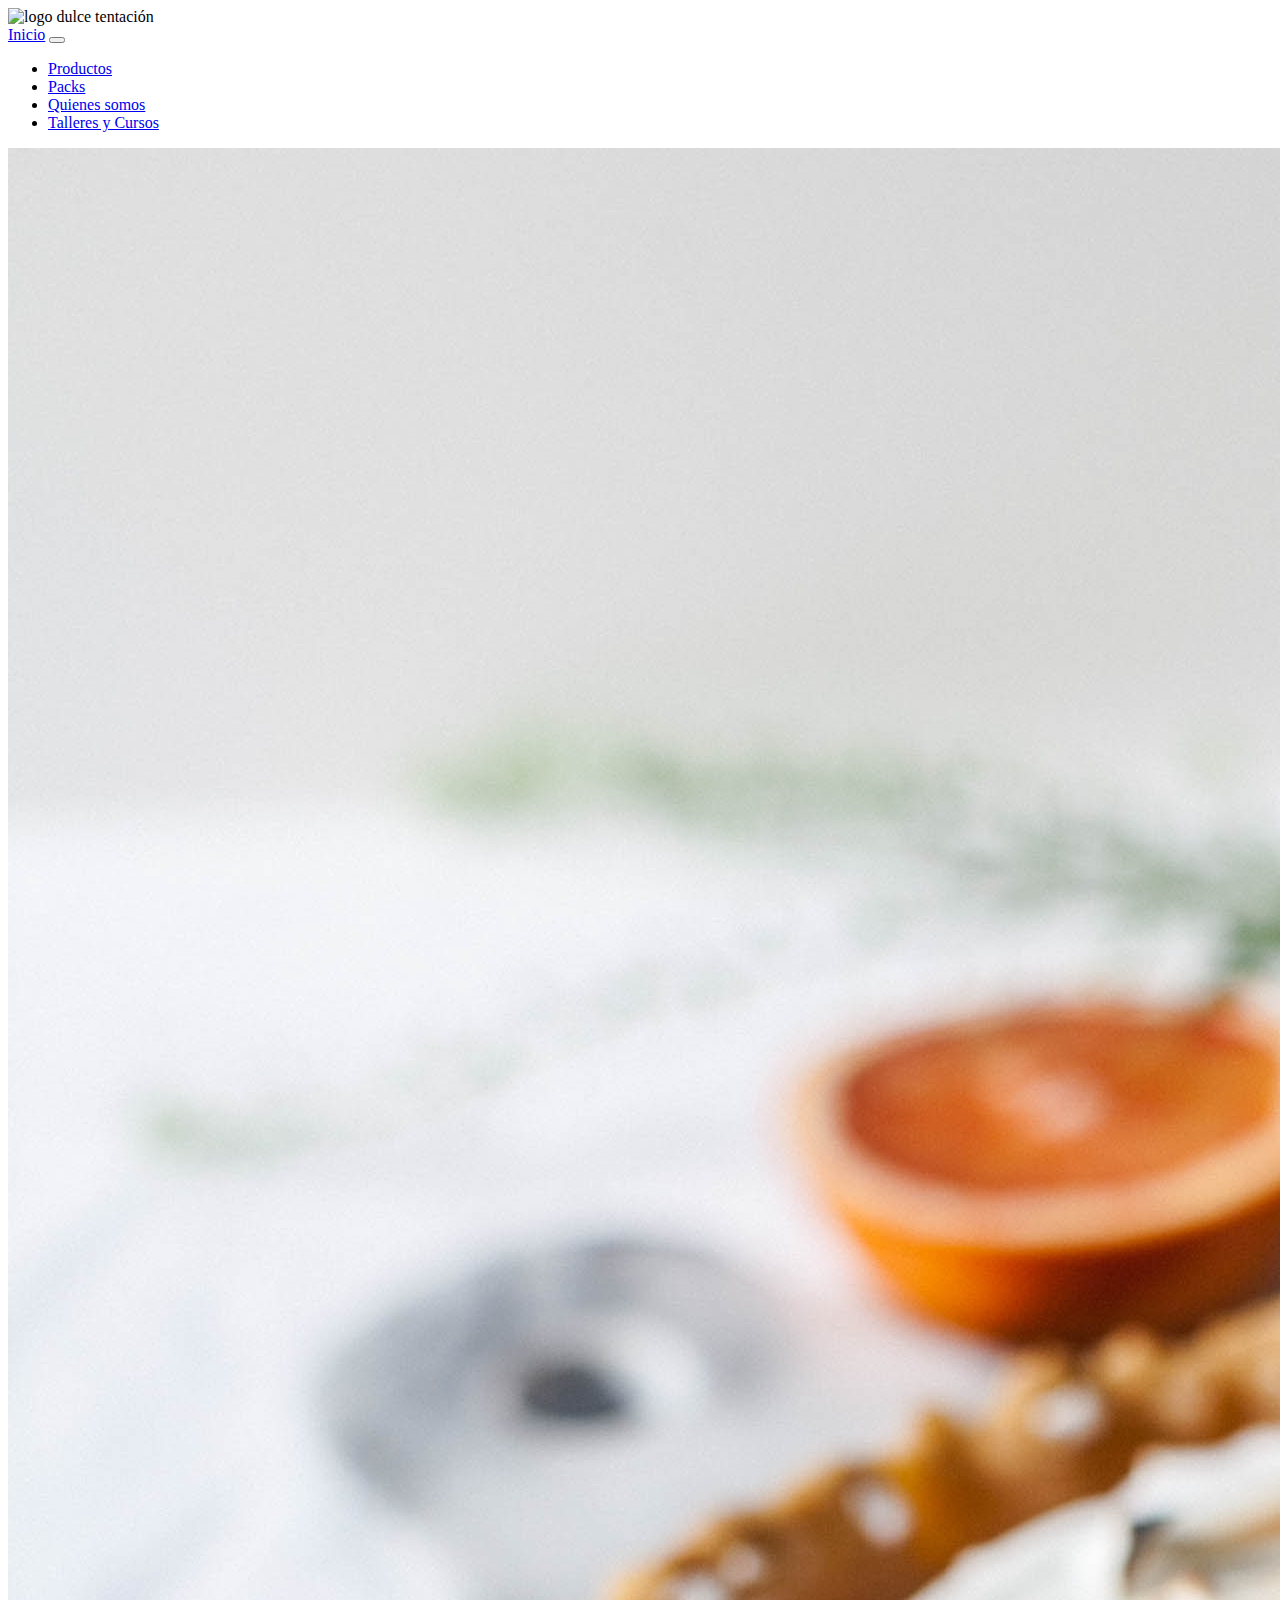
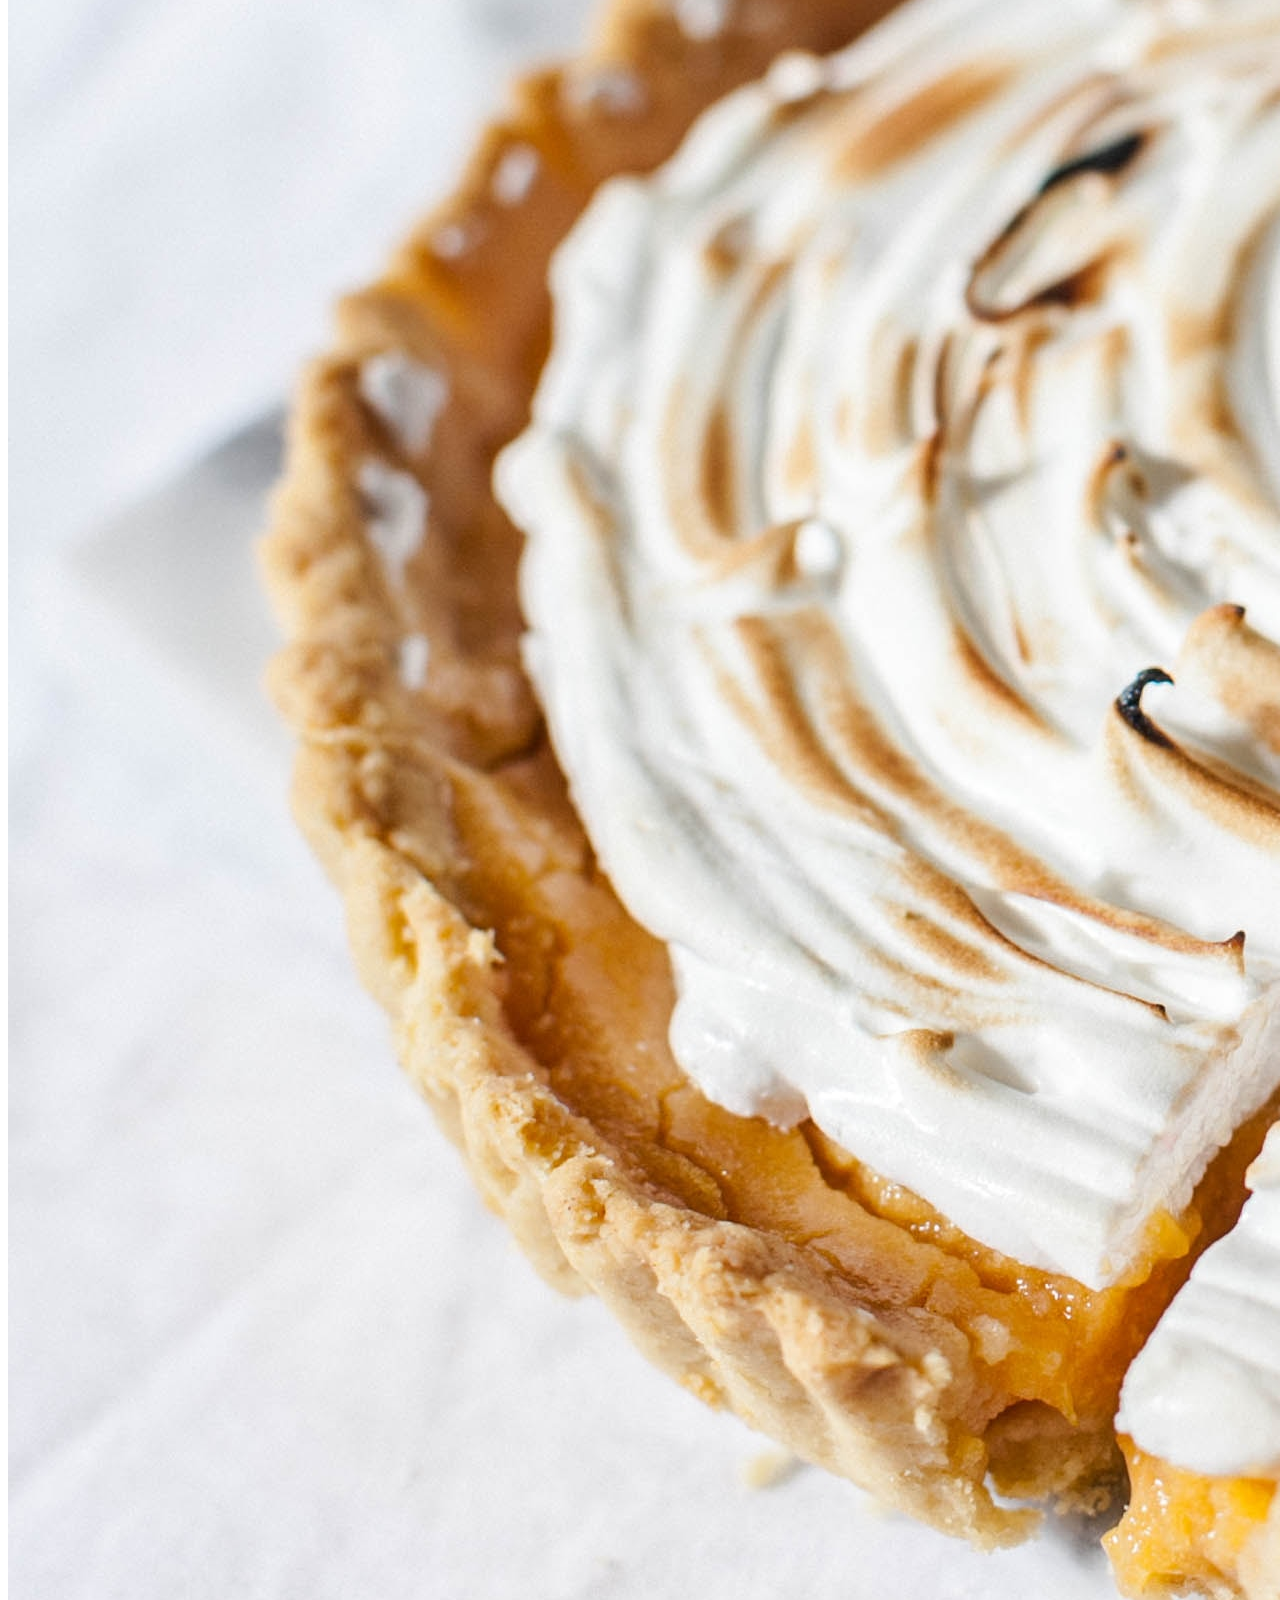
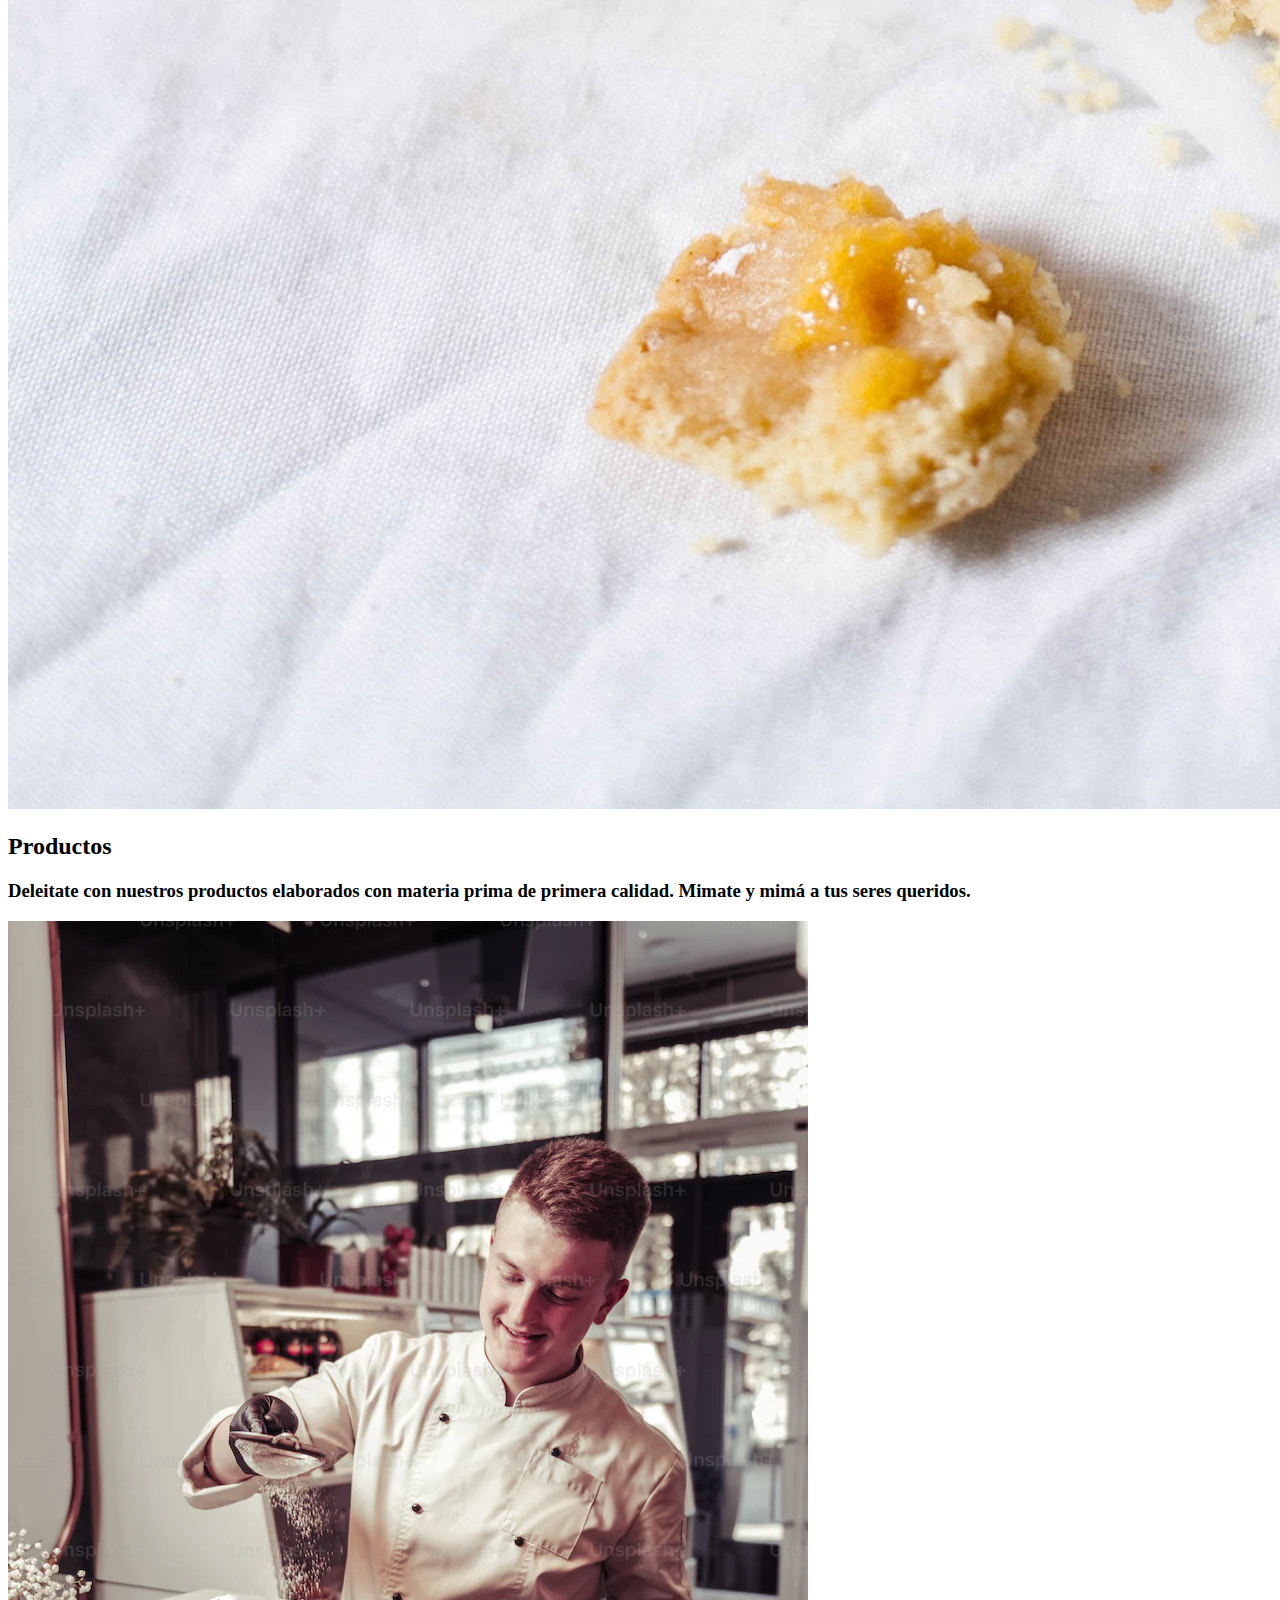
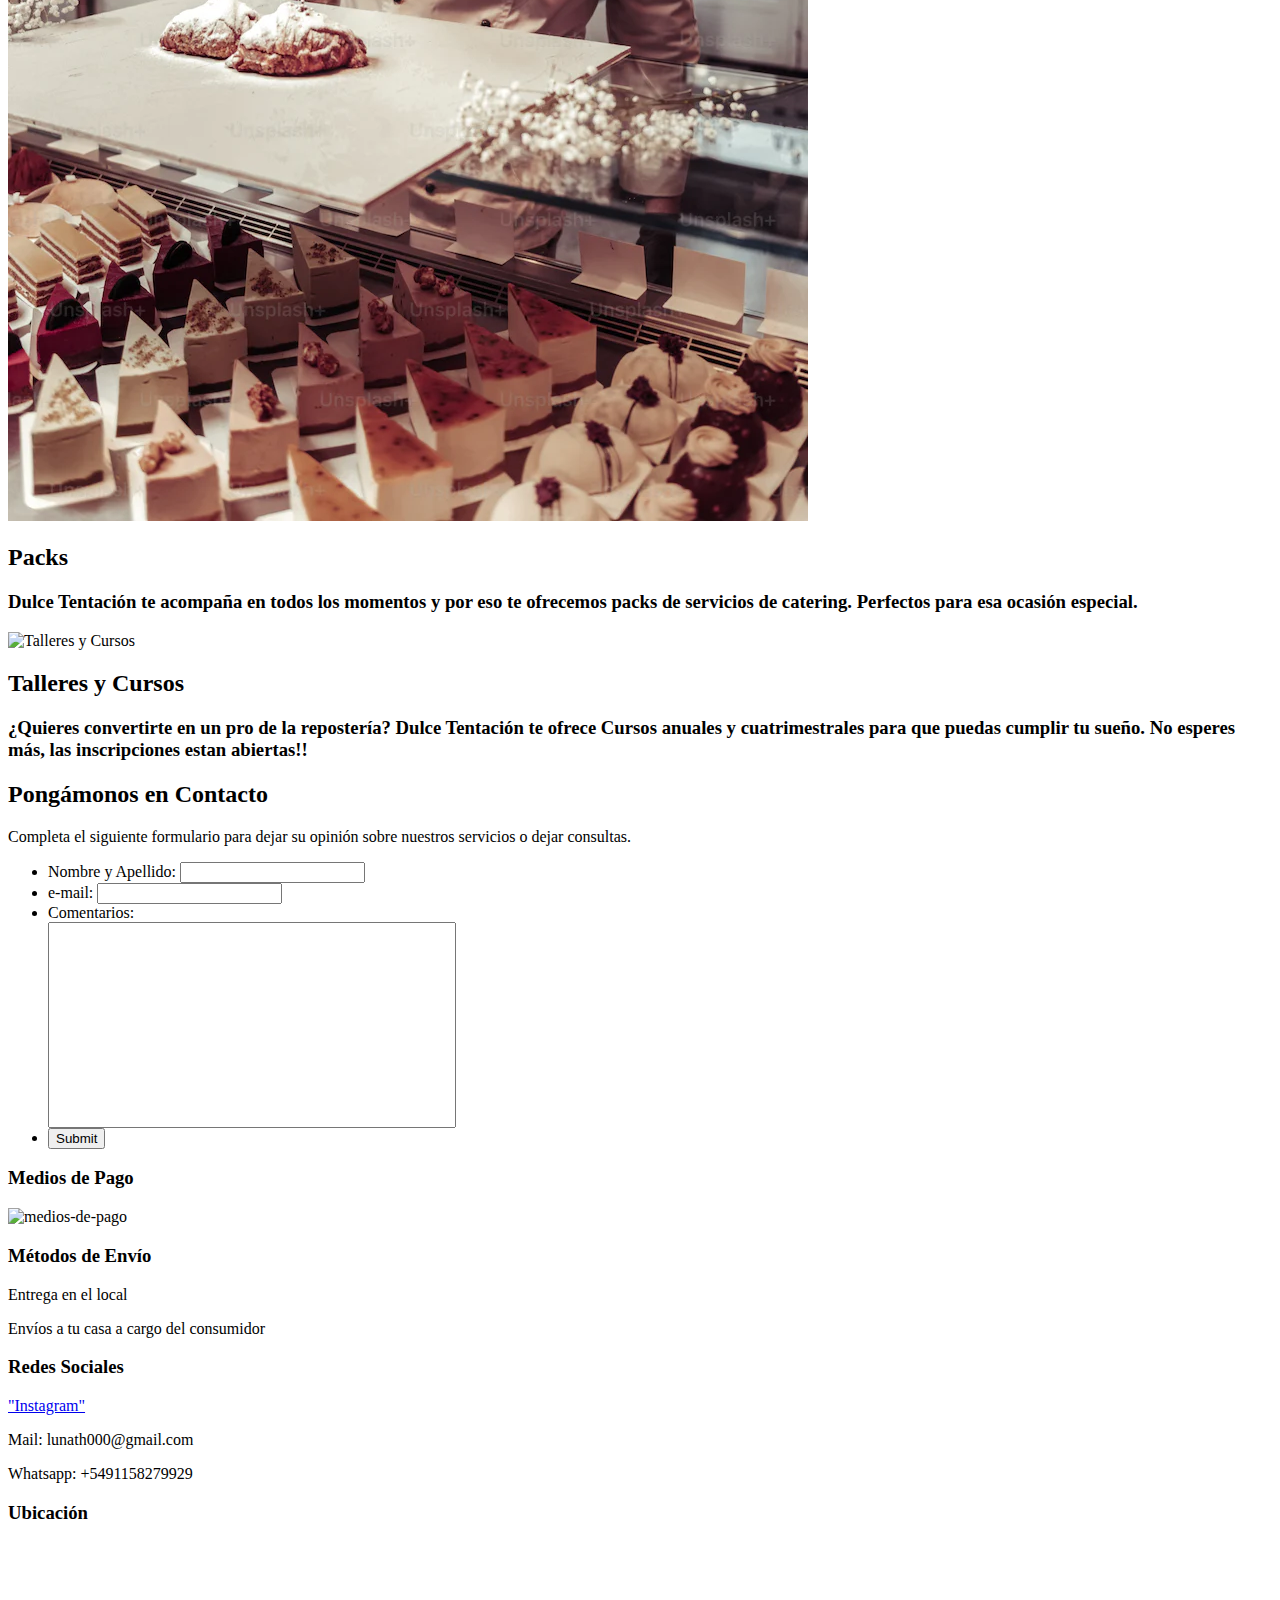
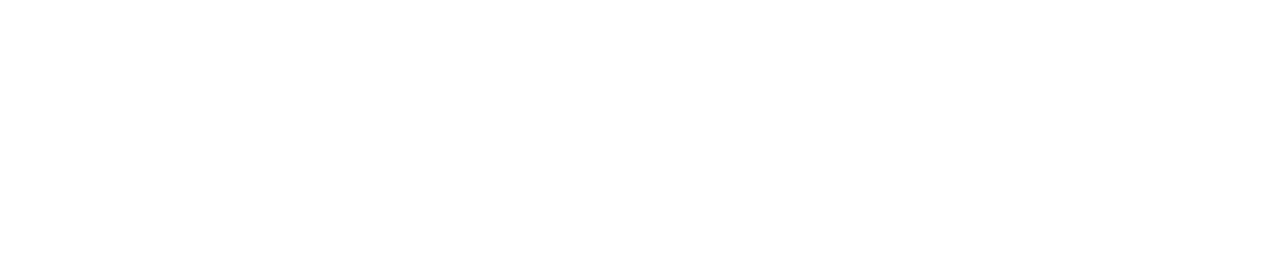
==== index.html @ 963883c3 "¨mi-primer-commit" ====
<!DOCTYPE html>
<html lang="es">
<head>
    <meta charset="UTF-8">
    <meta name="viewport" content="width=device-width, initial-scale=1.0">
    <title>Dulce Tentación</title>
    <link rel="stylesheet" href="../mi_carpeta/css/style.css">
    <link href="https://cdn.jsdelivr.net/npm/bootstrap@5.3.2/dist/css/bootstrap.min.css" rel="stylesheet" integrity="sha384-T3c6CoIi6uLrA9TneNEoa7RxnatzjcDSCmG1MXxSR1GAsXEV/Dwwykc2MPK8M2HN" crossorigin="anonymous">
</head>
<body>
    <header class="header_container">
       <img class="img-logo" src="../mi_carpeta/images/dulcetentacionlogo1.jpg" alt="logo dulce tentación">
       <nav class="navbar navbar-expand-lg bg-body-tertiary">
          <div class="container-fluid">
            <a class="navbar-brand" href="../mi_carpeta/index.html">Inicio</a>
            <button class="navbar-toggler" type="button" data-bs-toggle="collapse" data-bs-target="#navbarNav" aria-controls="navbarNav" aria-expanded="false" aria-label="Toggle navigation">
              <span class="navbar-toggler-icon"></span>
            </button>
            <div class="collapse navbar-collapse" id="navbarNav">
              <ul class="navbar-nav">
                <li class="nav-item">
                  <a class="nav-link active" aria-current="page" href="../mi_carpeta/page/productos.html">Productos</a>
                </li>
                <li class="nav-item">
                  <a class="nav-link active" aria-current= page¨ href="../mi_carpeta/page/packs.html">Packs</a>
                </li>
                <li class="nav-item">
                  <a class="nav-link active" aria-current= page¨ href="../mi_carpeta/page/quienes-somos.html">Quienes somos</a>
                </li>
                <li class="nav-item">
                  <a class="nav-link active" aria-current= page¨ href="../mi_carpeta/page/talleres-y-cursos.html">Talleres y Cursos</a>
              </ul>
            </div>
          </div>
      </nav>
    </header>
       <main>
        <section class="Inicio">
          <div class="card-productos">
           <img class="img-productos" src="./images/lemonpie.jpg" class="card-img-top" alt="Lemon Pie">
           <div class="card-body">
             <h2 class="card-title">Productos</h2>
             <h3 class="card-text"> Deleitate con nuestros productos elaborados con materia prima de primera calidad.
              Mimate y mimá a tus seres queridos. </h3>
           </div>

           <div class="card">
            <img src="./images/catering.webp" class="card-img-top" alt="Packs">
            <div class="card-body">
              <h2 class="card-title">Packs</h>
              <h3 class="card-text">Dulce Tentación te acompaña en todos los momentos y por eso te ofrecemos packs de 
                servicios de catering. Perfectos para esa ocasión especial.</h3>
            </div>
          </div>
          <div class="card">
            <img src="./images/roll-de-canela-crudo.jpg" class="card-img-top" alt="Talleres y Cursos">
            <div class="card-body">
              <h2 class="card-title">Talleres y Cursos</h2>
              <h3 class="card-text">¿Quieres convertirte en un pro de la repostería? Dulce Tentación te ofrece Cursos
                anuales y cuatrimestrales para que puedas cumplir tu sueño. No esperes más, las 
                inscripciones estan abiertas!!</h3>
            </div>
          </div>
        </section>

         
       </main>
    <h2><strong>Pongámonos en Contacto</strong> </h2>
    <p>Completa el siguiente formulario para dejar su opinión sobre nuestros servicios o dejar consultas.</p>
    <section id="formulario"
      <form action="/assets/form.php" method="post">
        <ul>
          <li> 
           <label for=>Nombre y Apellido:</label>
           <input type="text" name="nombre-y-apellido" id="nombre-y-apellido">
          </li>

          <li>
           <label for="">e-mail:</label>
           <input type="text" name="e-mail" id="e-mail">
          </li>
    
          <li>
           <label for="">Comentarios:</label>
           <br>
           <input type="text" name="comentarios" id="comentarios" style="width: 400px; height:200px;">
          </li>
          <li>
           <label for=""></label>
           <input type="submit" name="enviar" id="enviar">
          </li>
        </ul>
      </form>
    </section>

  <footer class="footer-container">
      <section class="footer-1">
          <div class="pago"> <h3><strong>Medios de Pago</strong> </h3>
              <img class="medios-de-pago" src="../mi_carpeta/images/medios-de-pago.jpg"  alt="medios-de-pago"> 
          </div>
          <div class="envio"> <h3><strong>Métodos de Envío</strong></h3> 
               <p>Entrega en el local</p>
               <p>Envíos a tu casa a cargo del consumidor</p>
          </div>
          <div class="redes"> <h3><strong>Redes Sociales</strong></h3>
               <section id="instagram"><a href="https://www.instagram.com/lunath_reposteria/"> "Instagram" </a> </section>
               <p>Mail: lunath000@gmail.com</p>
               <p>Whatsapp: +5491158279929</p>
          </div>
          <div class="ubicacion"> <h3><strong>Ubicación</strong></h3>
            <iframe src="https://www.google.com/maps/embed?pb=!1m18!1m12!1m3!1d3282.479635919547!2d-58.566838860640274!3d-34.64258807305299!2m3!1f0!2f0!3f0!3m2!1i1024!2i768!4f13.1!3m3!1m2!1s0x95bcc7e5a1ba2a5b%3A0x6fbde0f35837e81a!2sAlsina%2054%2C%20B1704EVB%20Ramos%20Mej%C3%ADa%2C%20Provincia%20de%20Buenos%20Aires!5e0!3m2!1ses-419!2sar!4v1699302168345!5m2!1ses-419!2sar" width="400" height="300" style="border:0;" allowfullscreen="" loading="lazy" referrerpolicy="no-referrer-when-downgrade"></iframe>
          </div>     
      </section>
  </footer>
  <script src="https://cdn.jsdelivr.net/npm/bootstrap@5.3.2/dist/js/bootstrap.bundle.min.js" integrity="sha384-C6RzsynM9kWDrMNeT87bh95OGNyZPhcTNXj1NW7RuBCsyN/o0jlpcV8Qyq46cDfL" crossorigin="anonymous"></script>
</body>
</html>
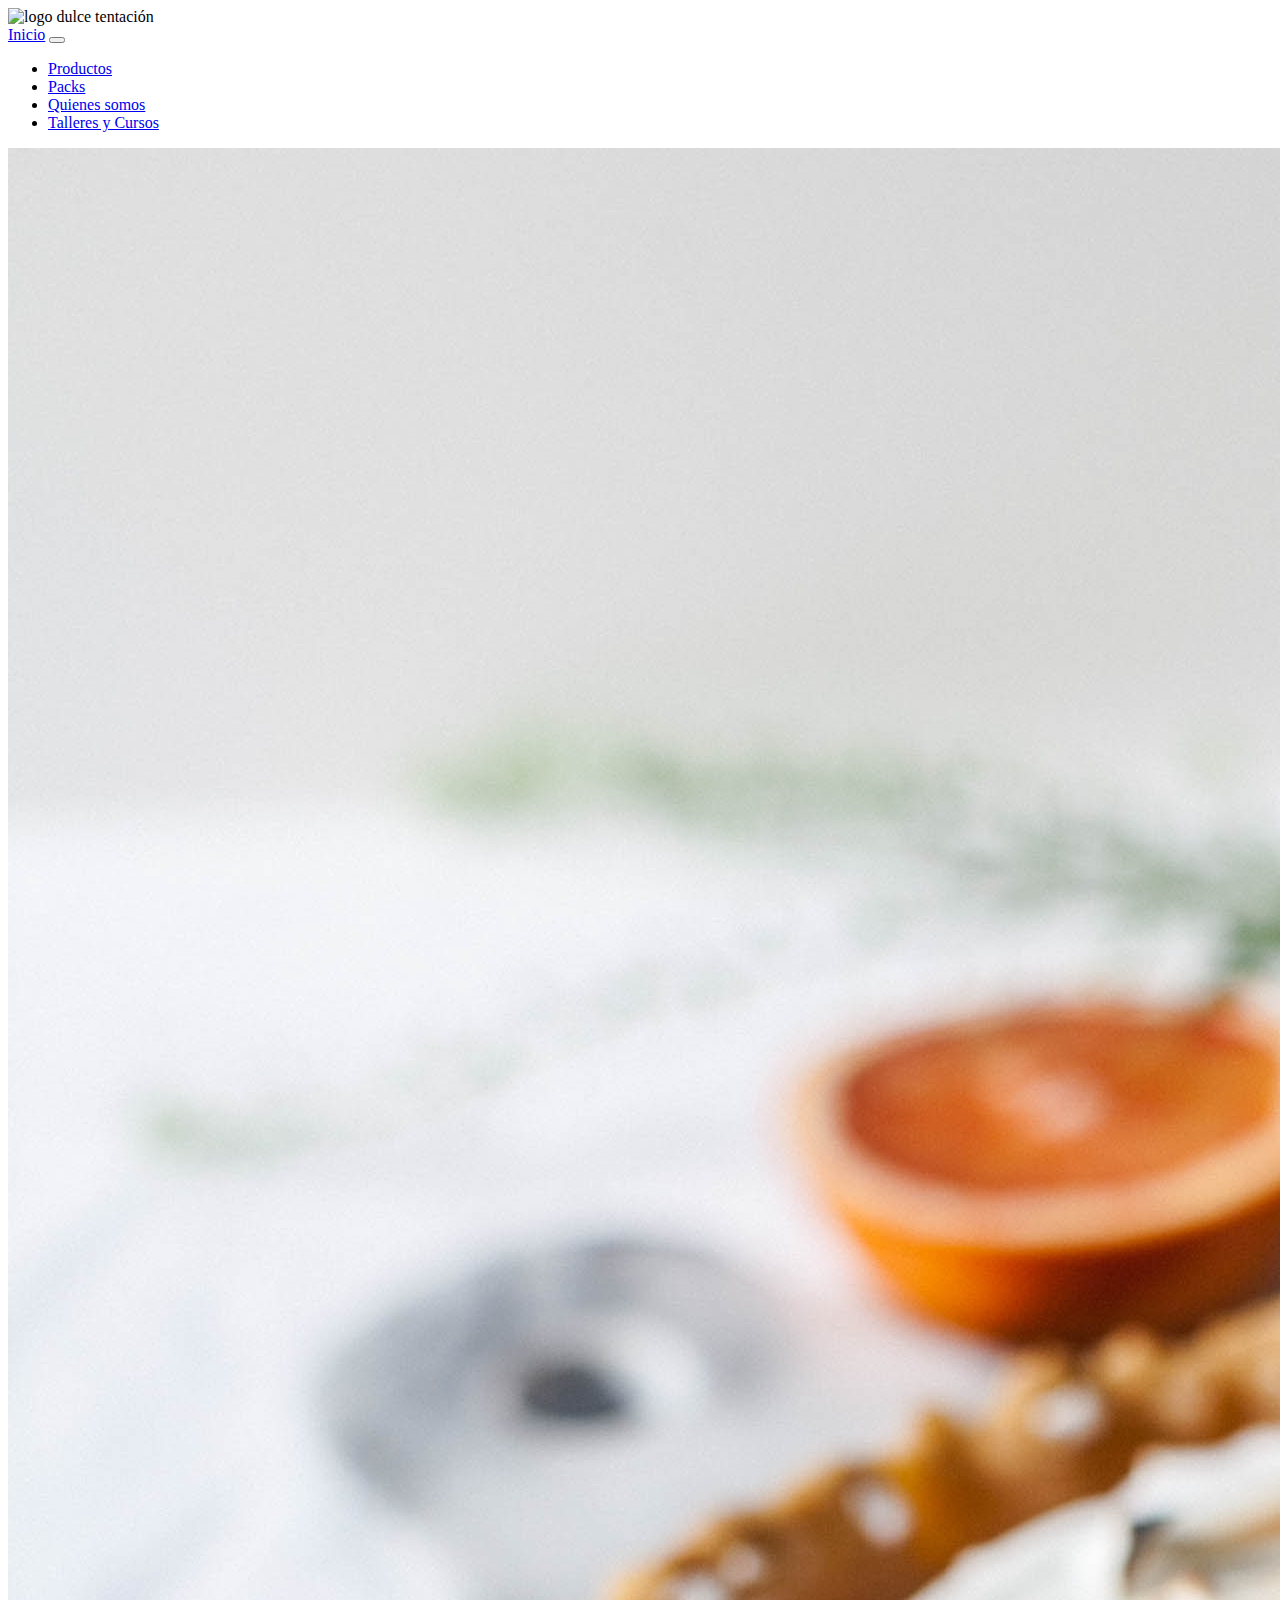
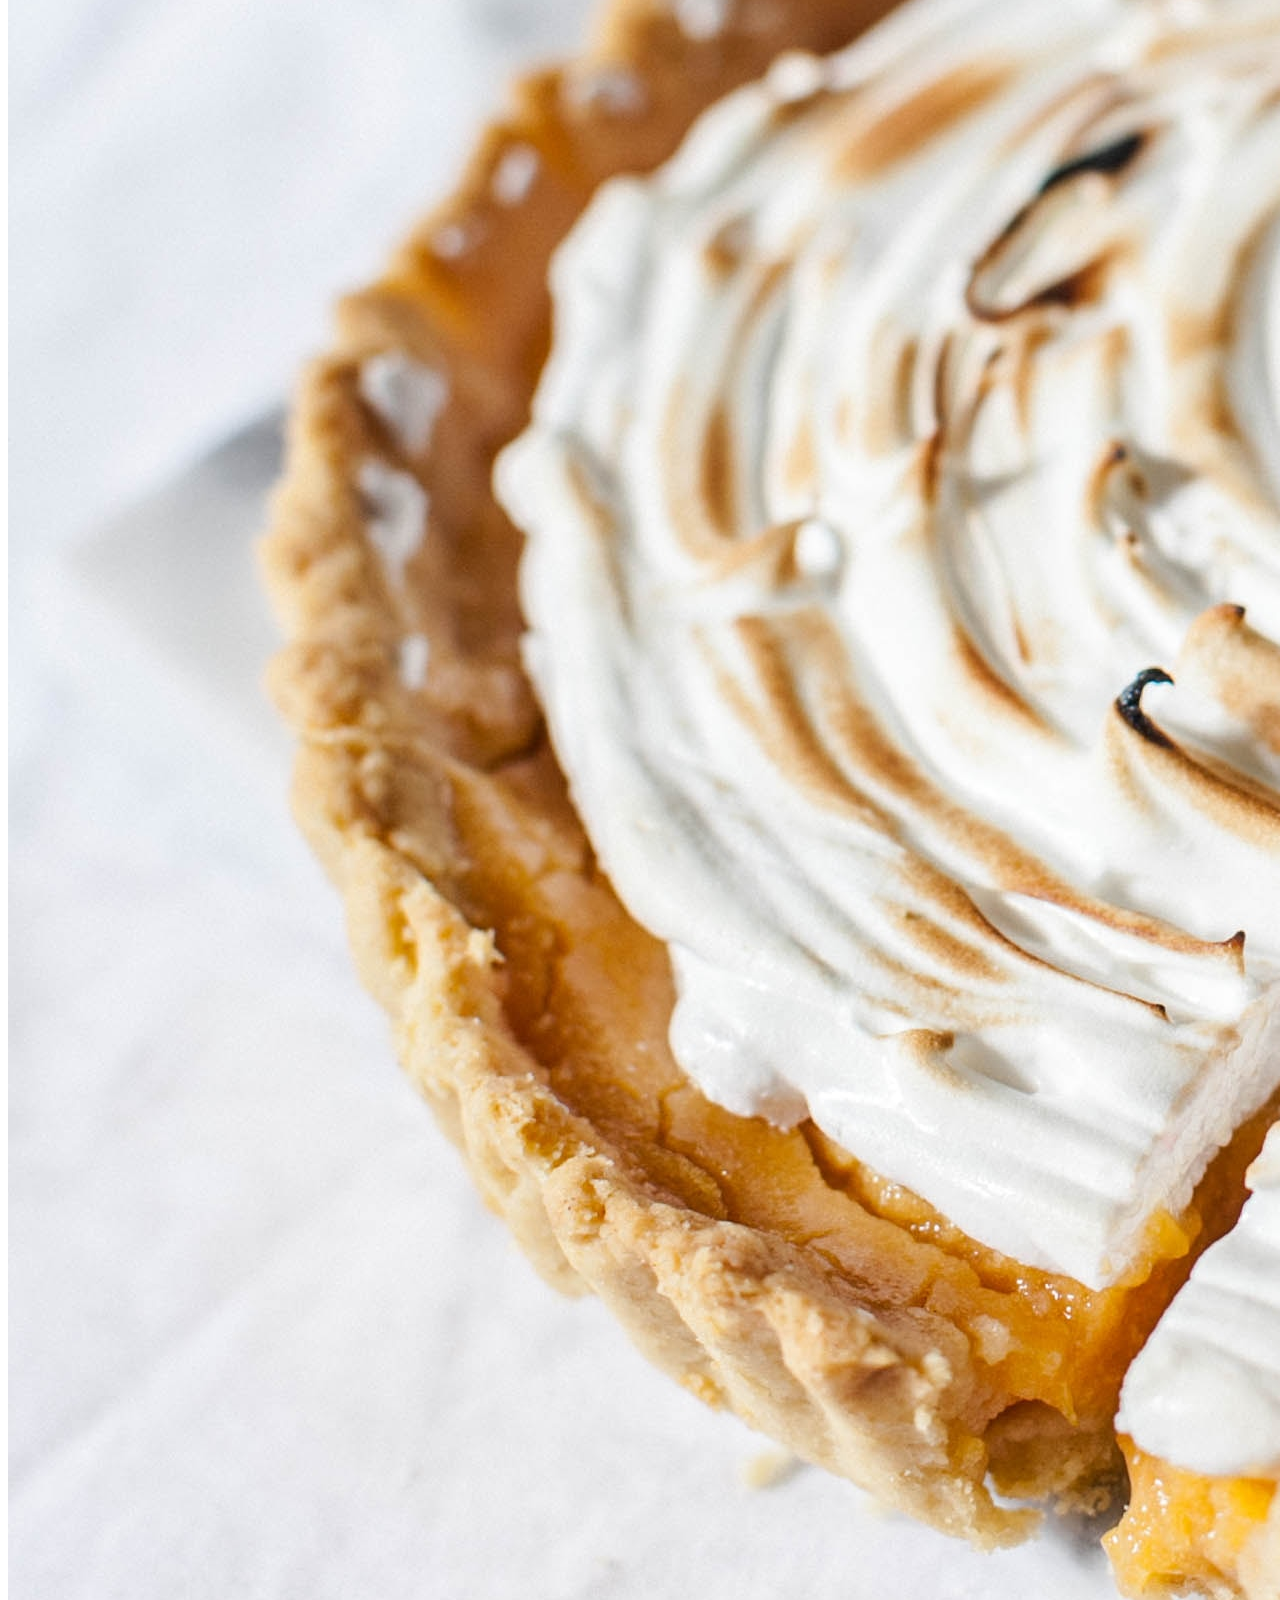
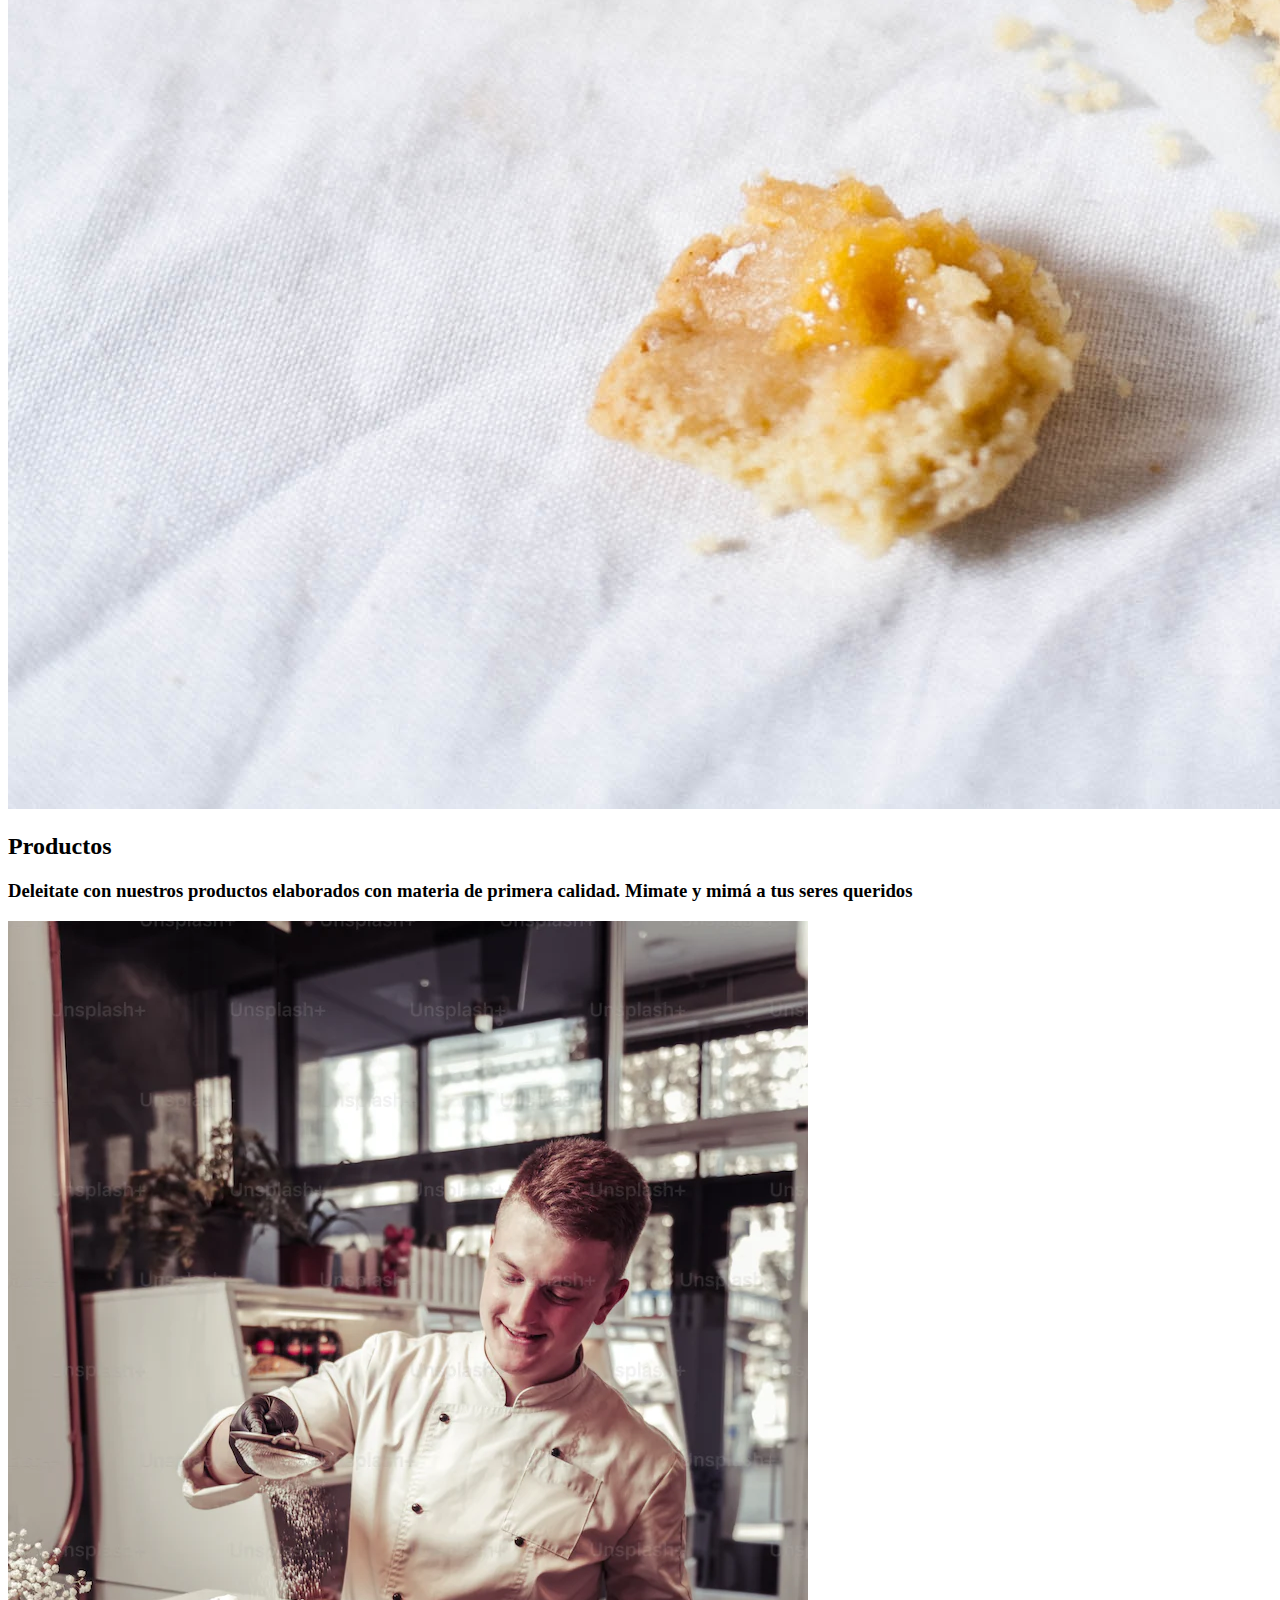
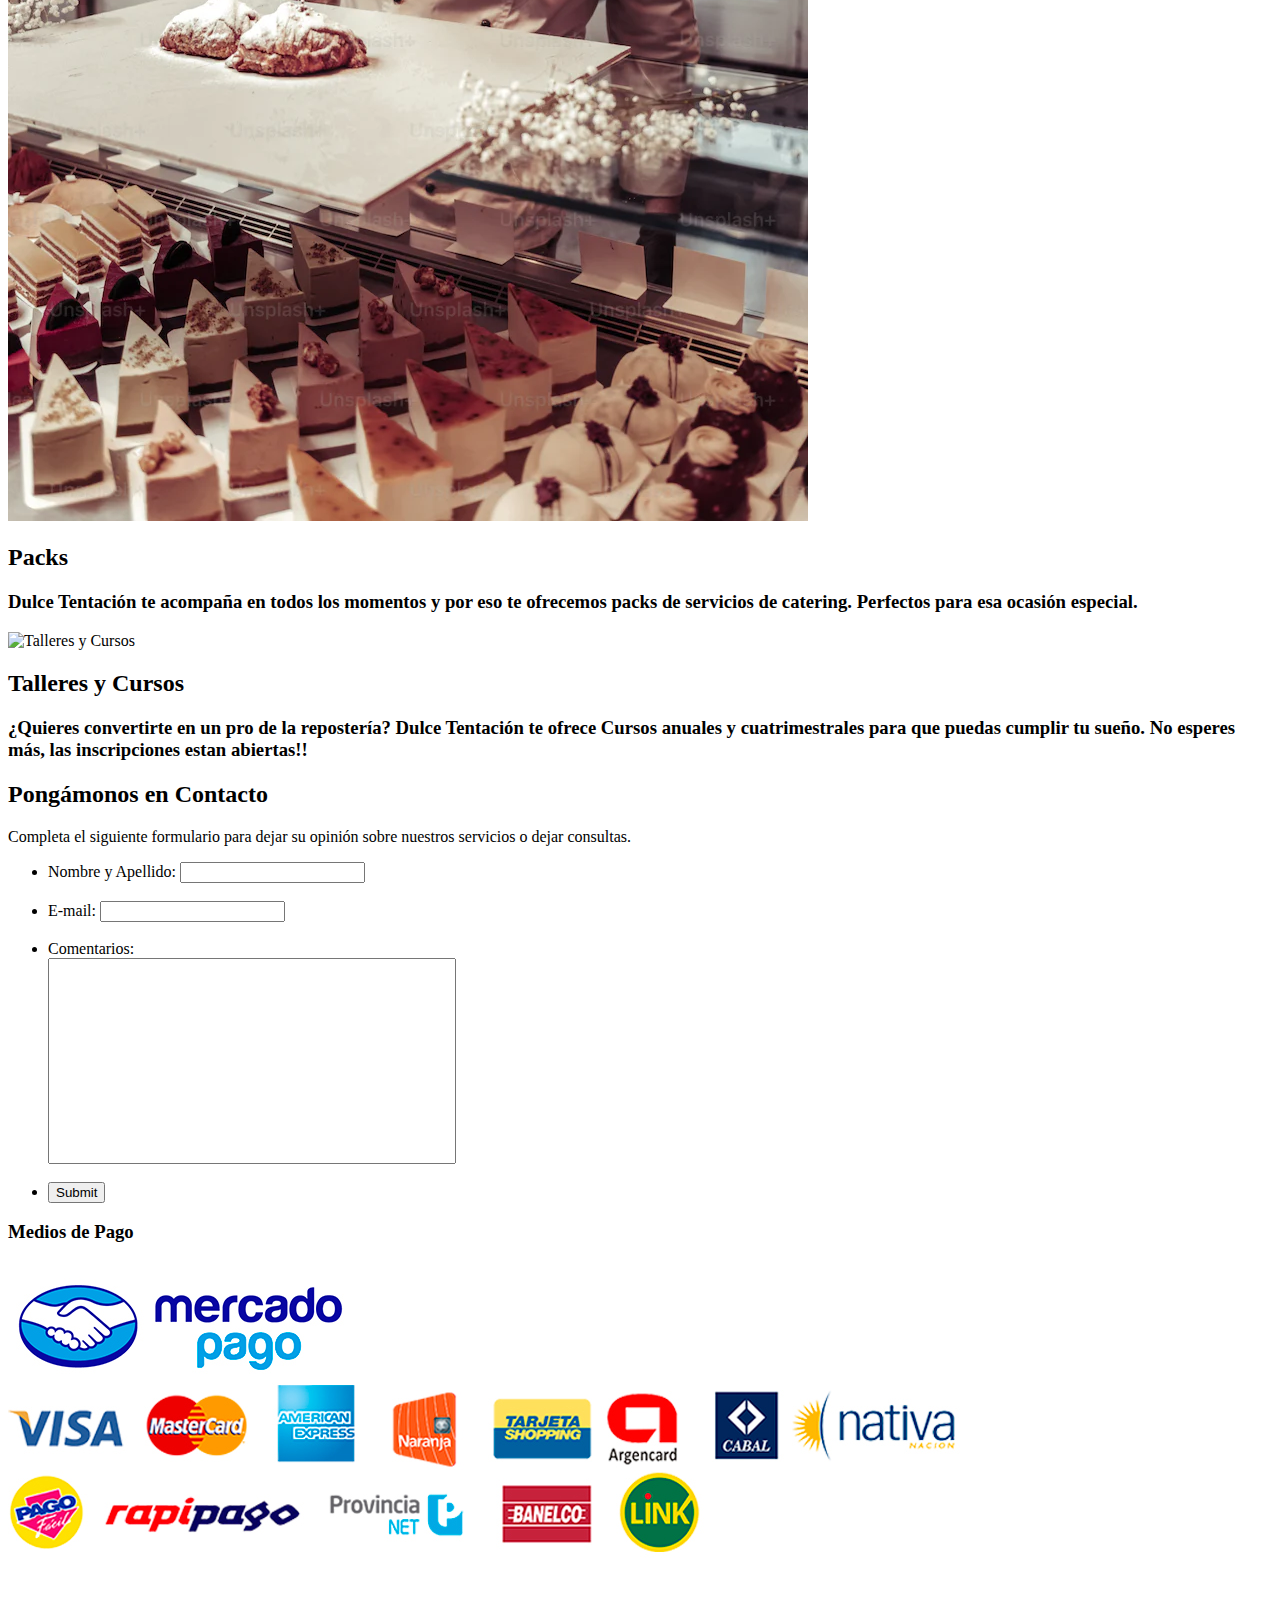
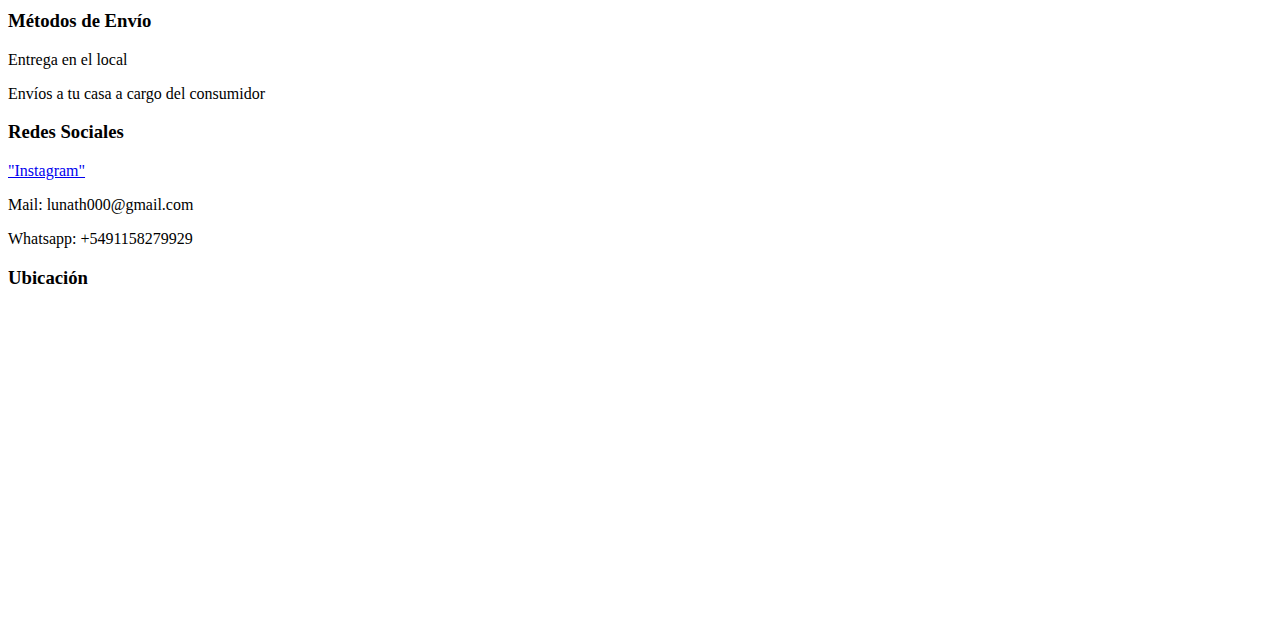
==== commit 07e8f760: "¨segundo-commit¨" ====
--- a/index.html
+++ b/index.html
@@ -4,8 +4,8 @@
     <meta charset="UTF-8">
     <meta name="viewport" content="width=device-width, initial-scale=1.0">
     <title>Dulce Tentación</title>
+    <link href="https://cdn.jsdelivr.net/npm/bootstrap@5.3.2/dist/css/bootstrap.min.css" rel="stylesheet" integrity="sha384-T3c6CoIi6uLrA9TneNEoa7RxnatzjcDSCmG1MXxSR1GAsXEV/Dwwykc2MPK8M2HN" crossorigin="anonymous">
     <link rel="stylesheet" href="../mi_carpeta/css/style.css">
-    <link href="https://cdn.jsdelivr.net/npm/bootstrap@5.3.2/dist/css/bootstrap.min.css" rel="stylesheet" integrity="sha384-T3c6CoIi6uLrA9TneNEoa7RxnatzjcDSCmG1MXxSR1GAsXEV/Dwwykc2MPK8M2HN" crossorigin="anonymous">
 </head>
 <body>
     <header class="header_container">
@@ -34,84 +34,101 @@
           </div>
       </nav>
     </header>
-       <main>
-        <section class="Inicio">
-          <div class="card-productos">
-           <img class="img-productos" src="./images/lemonpie.jpg" class="card-img-top" alt="Lemon Pie">
-           <div class="card-body">
-             <h2 class="card-title">Productos</h2>
-             <h3 class="card-text"> Deleitate con nuestros productos elaborados con materia prima de primera calidad.
-              Mimate y mimá a tus seres queridos. </h3>
-           </div>
+      <main>
+        <section class="container-inicio">
+               <div class="col-inicio">
+                 <div class="row">
+                    <div class="card">
+                      <img src="./images/lemonpie.jpg" class="card-img-top" alt="Productos">
+                      <div class="card-body">
+                        <h2 class="card-title">Productos</h2>
+                        <h3> Deleitate con nuestros productos elaborados con materia de primera calidad. Mimate y mimá a tus seres queridos</h3>
+                      </div>
+                    </div>
+                  </div>
 
-           <div class="card">
-            <img src="./images/catering.webp" class="card-img-top" alt="Packs">
-            <div class="card-body">
-              <h2 class="card-title">Packs</h>
-              <h3 class="card-text">Dulce Tentación te acompaña en todos los momentos y por eso te ofrecemos packs de 
-                servicios de catering. Perfectos para esa ocasión especial.</h3>
-            </div>
-          </div>
-          <div class="card">
-            <img src="./images/roll-de-canela-crudo.jpg" class="card-img-top" alt="Talleres y Cursos">
-            <div class="card-body">
-              <h2 class="card-title">Talleres y Cursos</h2>
-              <h3 class="card-text">¿Quieres convertirte en un pro de la repostería? Dulce Tentación te ofrece Cursos
-                anuales y cuatrimestrales para que puedas cumplir tu sueño. No esperes más, las 
-                inscripciones estan abiertas!!</h3>
-            </div>
-          </div>
-        </section>
+                  <div class="row">
+                    <div class="card">
+                       <img src="./images/catering.webp" class="card-img-top" alt="Packs">
+                       <div class="card-body">
+                       <h2 class="card-title">Packs</h2>
+                       <h3 class="card-text">Dulce Tentación te acompaña en todos los momentos y por eso te ofrecemos packs de 
+                        servicios de catering. Perfectos para esa ocasión especial.</h3>
+                       </div>
+                    </div>
+                   </div>
+                  <div class="row">
+                    <div class="card">
+                       <img src="./images/roll-de-canela-crudo.jpg" class="card-img-top" alt="Talleres y Cursos">
+                       <div class="card-body">
+                       <h2 class="card-title">Talleres y Cursos</h2>
+                       <h3 class="card-text">¿Quieres convertirte en un pro de la repostería? Dulce Tentación te ofrece Cursos
+                         anuales y cuatrimestrales para que puedas cumplir tu sueño. No esperes más, las 
+                        inscripciones estan abiertas!!</h3>
+                        </div>
+                    </div>
+                  </div>
+               </div>
 
-         
-       </main>
-    <h2><strong>Pongámonos en Contacto</strong> </h2>
-    <p>Completa el siguiente formulario para dejar su opinión sobre nuestros servicios o dejar consultas.</p>
-    <section id="formulario"
-      <form action="/assets/form.php" method="post">
-        <ul>
-          <li> 
-           <label for=>Nombre y Apellido:</label>
-           <input type="text" name="nombre-y-apellido" id="nombre-y-apellido">
-          </li>
+      
+                   <h2><strong>Pongámonos en Contacto</strong> </h2>
+                   <p>Completa el siguiente formulario para dejar su opinión sobre nuestros servicios o dejar consultas.</p>
+                   <section id="formulario">
+                   <form action="/assets/form.php" method="post">
+                    <ul>
+                      <li> 
+                        <label for="">Nombre y Apellido:</label>
+                        <input type="text" name="nombre-y-apellido" id="nombre-y-apellido">
+                     </li>
+                     <br>
+                     <li>
+                       <label for="">E-mail:</label>
+                       <input type="text" name="e-mail" id="e-mail">
+                     </li>
+                     <br>
+                     <li>
+                       <label for="">Comentarios:</label>
+                       <br>
+                       <input type="text" name="comentarios" id="comentarios" style="width: 400px; height:200px;">
+                     </li>
+                     <br>
+                     <li>
+                       <label for=""></label>
+                       <input type="submit" name="enviar" id="enviar">
+                     </li>
+                    </ul>
+                   </form>
+       </section>
+     </main>
 
-          <li>
-           <label for="">e-mail:</label>
-           <input type="text" name="e-mail" id="e-mail">
-          </li>
-    
-          <li>
-           <label for="">Comentarios:</label>
-           <br>
-           <input type="text" name="comentarios" id="comentarios" style="width: 400px; height:200px;">
-          </li>
-          <li>
-           <label for=""></label>
-           <input type="submit" name="enviar" id="enviar">
-          </li>
-        </ul>
-      </form>
-    </section>
-
-  <footer class="footer-container">
-      <section class="footer-1">
-          <div class="pago"> <h3><strong>Medios de Pago</strong> </h3>
-              <img class="medios-de-pago" src="../mi_carpeta/images/medios-de-pago.jpg"  alt="medios-de-pago"> 
-          </div>
-          <div class="envio"> <h3><strong>Métodos de Envío</strong></h3> 
-               <p>Entrega en el local</p>
-               <p>Envíos a tu casa a cargo del consumidor</p>
-          </div>
-          <div class="redes"> <h3><strong>Redes Sociales</strong></h3>
-               <section id="instagram"><a href="https://www.instagram.com/lunath_reposteria/"> "Instagram" </a> </section>
-               <p>Mail: lunath000@gmail.com</p>
-               <p>Whatsapp: +5491158279929</p>
-          </div>
-          <div class="ubicacion"> <h3><strong>Ubicación</strong></h3>
-            <iframe src="https://www.google.com/maps/embed?pb=!1m18!1m12!1m3!1d3282.479635919547!2d-58.566838860640274!3d-34.64258807305299!2m3!1f0!2f0!3f0!3m2!1i1024!2i768!4f13.1!3m3!1m2!1s0x95bcc7e5a1ba2a5b%3A0x6fbde0f35837e81a!2sAlsina%2054%2C%20B1704EVB%20Ramos%20Mej%C3%ADa%2C%20Provincia%20de%20Buenos%20Aires!5e0!3m2!1ses-419!2sar!4v1699302168345!5m2!1ses-419!2sar" width="400" height="300" style="border:0;" allowfullscreen="" loading="lazy" referrerpolicy="no-referrer-when-downgrade"></iframe>
-          </div>     
-      </section>
-  </footer>
+    <footer class="footer-container">
+      <div class="row">
+        <div class="col">
+          <h3><strong>Medios de Pago</strong> </h3>
+          <img class="medios-de-pago" src="./images/medios-de-pago.jpg" alt="medios-de-pago">
+        </div>
+        <div class="col">
+          <h3><strong>Métodos de Envío</strong></h3>
+          <p>Entrega en el local</p>
+          <p>Envíos a tu casa a cargo del consumidor</p>
+        </div>
+        <div class="col">
+          <h3><strong>Redes Sociales</strong></h3>
+          <section id="instagram"><a href="https://www.instagram.com/lunath_reposteria/"> "Instagram" </a> </section>
+          <p>Mail: lunath000@gmail.com</p>
+          <p>Whatsapp: +5491158279929</p>
+        </div>
+      </div>
+      <div class="row">
+        <div class="col">
+          <h3><strong>Ubicación</strong></h3>
+          <iframe
+            src="https://www.google.com/maps/embed?pb=!1m18!1m12!1m3!1d3282.479635919547!2d-58.566838860640274!3d-34.64258807305299!2m3!1f0!2f0!3f0!3m2!1i1024!2i768!4f13.1!3m3!1m2!1s0x95bcc7e5a1ba2a5b%3A0x6fbde0f35837e81a!2sAlsina%2054%2C%20B1704EVB%20Ramos%20Mej%C3%ADa%2C%20Provincia%20de%20Buenos%20Aires!5e0!3m2!1ses-419!2sar!4v1699302168345!5m2!1ses-419!2sar"
+            width="400" height="300" style="border:0;" allowfullscreen="" loading="lazy"
+            referrerpolicy="no-referrer-when-downgrade"></iframe>
+        </div>
+      </div>
+    </footer>
   <script src="https://cdn.jsdelivr.net/npm/bootstrap@5.3.2/dist/js/bootstrap.bundle.min.js" integrity="sha384-C6RzsynM9kWDrMNeT87bh95OGNyZPhcTNXj1NW7RuBCsyN/o0jlpcV8Qyq46cDfL" crossorigin="anonymous"></script>
 </body>
 </html>